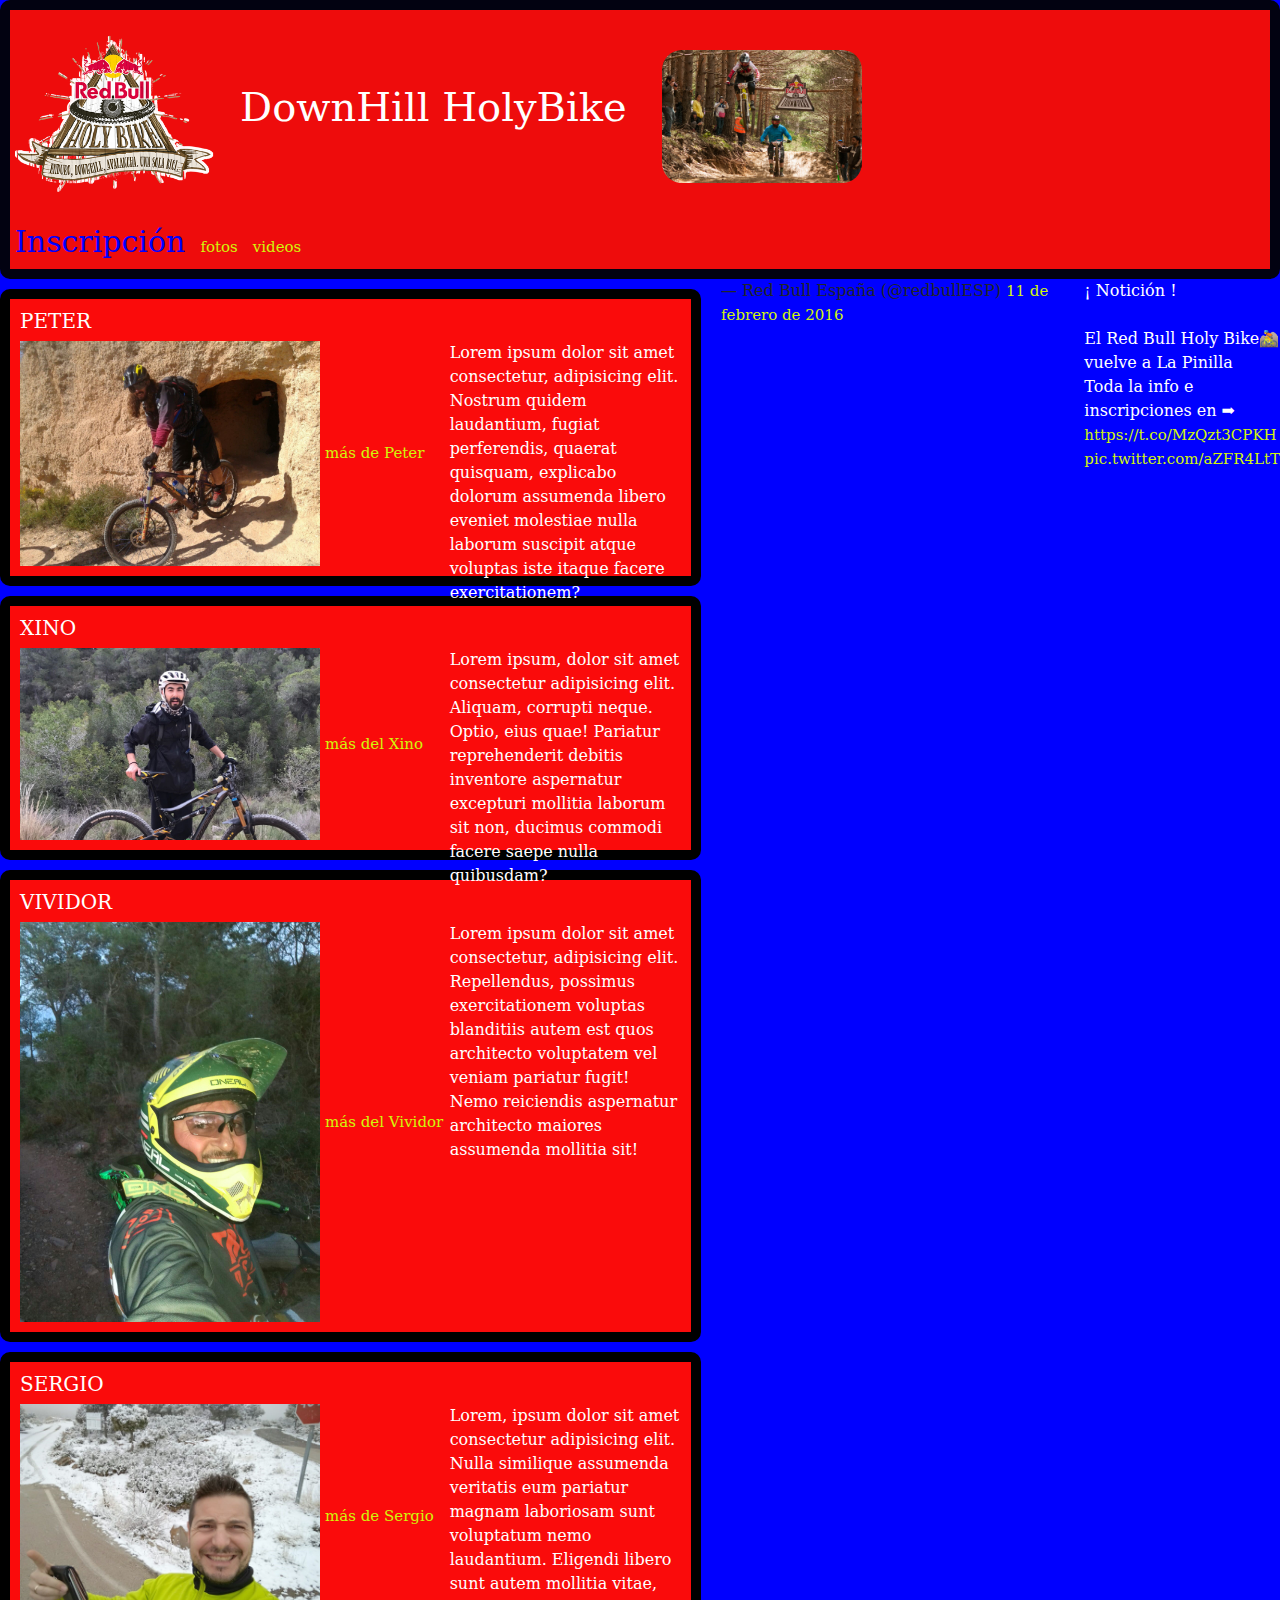
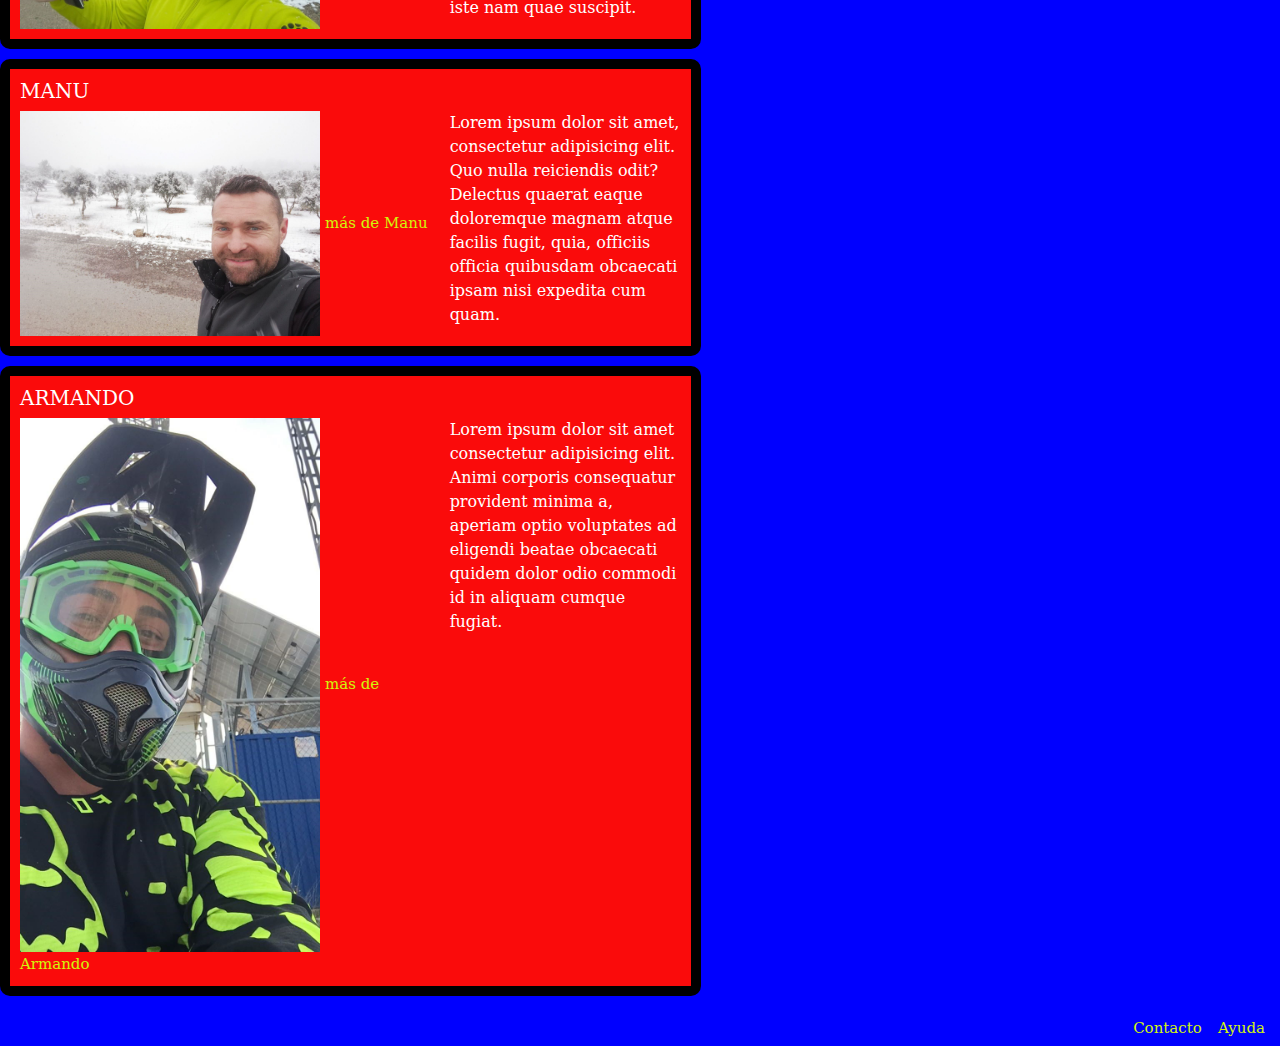
==== index.html @ 87e7e842 "Primera versión" ====
<!DOCTYPE html>
<html lang="es">

<head>
    <meta charset="UTF-8">
    <meta name="viewport" content="width=device-width, initial-scale=1.0">
    <meta http-equiv="X-UA-Compatible" content="ie=edge">
    <title>HolyBike</title>
    <link rel="stylesheet" href="https://maxcdn.bootstrapcdn.com/bootstrap/4.0.0/css/bootstrap.min.css" integrity="sha384-Gn5384xqQ1aoWXA+058RXPxPg6fy4IWvTNh0E263XmFcJlSAwiGgFAW/dAiS6JXm" crossorigin="anonymous">
    <link rel="stylesheet" href="css/style.css">
</head>

<body>
    <div id="content">
        <header>
            <img src="images/holybike.png" alt="holybike">
            <h1>DownHill HolyBike</h1>
            <img src="images/holybikesalto.jpg" alt="holybikesalto">
            <nav>
                <ul>
                    <li>
                        <a href="formulario.html" id="inscripcion">Inscripción</a>
                    </li>
                    <li>
                        <a href="fotos.html">fotos</a>
                    </li>
                    <li>
                        <a href="#">videos</a>
                    </li>
                </ul>
            </nav>
        </header>
        <div id="maincontent">
            <main>
                <article>
                    <h2>PETER</h2>
                    <img src="images/peter2.jpg" alt="peter2">
                    <p>Lorem ipsum dolor sit amet consectetur, adipisicing elit. Nostrum quidem laudantium, fugiat perferendis,
                        quaerat quisquam, explicabo dolorum assumenda libero eveniet molestiae nulla laborum suscipit atque
                        voluptas iste itaque facere exercitationem?</p>
                    <a href="#">más de Peter</a>
                </article>
                <article>
                    <h2>XINO</h2>
                    <img src="images/xino.jpg" alt="xino">
                    <p>Lorem ipsum, dolor sit amet consectetur adipisicing elit. Aliquam, corrupti neque. Optio, eius quae!
                        Pariatur reprehenderit debitis inventore aspernatur excepturi mollitia laborum sit non, ducimus commodi
                        facere saepe nulla quibusdam?</p>
                    <a href="#">más del Xino</a>
                </article>
                <article>
                    <h2>VIVIDOR</h2>
                    <img src="images/vividor.jpg" alt="vividor">
                    <p>Lorem ipsum dolor sit amet consectetur, adipisicing elit. Repellendus, possimus exercitationem voluptas
                        blanditiis autem est quos architecto voluptatem vel veniam pariatur fugit! Nemo reiciendis aspernatur
                        architecto maiores assumenda mollitia sit!</p>
                    <a href="#">más del Vividor</a>
                </article>
                <article>
                    <h2>SERGIO</h2>
                    <img src="images/sergio2.jpg" alt="sergio2">
                    <p>Lorem, ipsum dolor sit amet consectetur adipisicing elit. Nulla similique assumenda veritatis eum pariatur
                        magnam laboriosam sunt voluptatum nemo laudantium. Eligendi libero sunt autem mollitia vitae, iste
                        nam quae suscipit.</p>
                    <a href="#">más de Sergio</a>
                </article>
                <article>
                    <h2>MANU</h2>
                    <img src="images/manu.jpg" alt="manu">
                    <p>Lorem ipsum dolor sit amet, consectetur adipisicing elit. Quo nulla reiciendis odit? Delectus quaerat
                        eaque doloremque magnam atque facilis fugit, quia, officiis officia quibusdam obcaecati ipsam nisi
                        expedita cum quam.</p>
                    <a href="#">más de Manu</a>
                </article>
                <article>
                    <h2>ARMANDO</h2>
                    <img src="images/yoCasco.jpg" alt="yoCasco">
                    <p>Lorem ipsum dolor sit amet consectetur adipisicing elit. Animi corporis consequatur provident minima
                        a, aperiam optio voluptates ad eligendi beatae obcaecati quidem dolor odio commodi id in aliquam
                        cumque fugiat.</p>
                    <a href="#">más de Armando</a>
                </article>
            </main>
            <aside>
                <blockquote class="twitter-tweet" data-lang="es">
                    <p lang="es" dir="ltr">¡ Notición !
                        <br>
                        <br>El Red Bull Holy Bike🚵 vuelve a La Pinilla
                        <br>Toda la info e inscripciones en ➡
                        <a href="https://t.co/MzQzt3CPKH">https://t.co/MzQzt3CPKH</a>
                        <a href="https://t.co/aZFR4LtTCI">pic.twitter.com/aZFR4LtTCI</a>
                    </p>&mdash; Red Bull España (@redbullESP)
                    <a href="https://twitter.com/redbullESP/status/697751802364694530?ref_src=twsrc%5Etfw">11 de febrero de 2016</a>
                </blockquote>
                <script async src="https://platform.twitter.com/widgets.js" charset="utf-8"></script>
            </aside>
        </div>
        <footer>
            <nav>
                <ul>
                    <li>
                        <a href="#" id="contacto">Contacto</a>
                    </li>
                    <li>
                        <a href="#" id="ayuda">Ayuda</a>
                    </li>
                </ul>
            </nav>
        </footer>
    </div>
    <script src="js/jquery-3.3.1.min.js"></script>
    <script src="js/jquery.scrollUp.js"></script>
    <script src="js/funciones.js"></script>
</body>
</html>
---- css/style.css ----
body{
    background-color:#0000ff;
    font-family: 'serif';
}
header{
    background-color: rgb(238, 12, 12);
    padding: 5px;
    border: 10px solid rgb(2, 2, 17);
    border-radius: 10px;
}
header img{
    max-width: 200px;
    vertical-align: middle;
    border-radius: 20px;
}
#inscripcion{
    color: blue;
    font-size: 30px;
}
h1{
    color: #fff;
    font-size: 40px;
    display: inline;
    padding-right: 30px;
    margin-left: 20px;
}
ul{
    padding: 0px;
    margin: 0px;
}
li{
    padding-right: 10px;
    list-style-type: none;
    display: inline;
}
article{
    background-color: rgb(250, 11, 11);
    padding: 10px;
    margin: 10px 0px;
    border: 10px solid #000;
    border-radius: 10px;
}
h2{
    color: #fff;
    font-size: 20px;
}
p{
    color: #fff;
}
article img{
    width: 50%;
    max-width: 300px;
}
footer{
    text-align: right;
    font-size: 20px;
    padding: 5px;
    background-color: #0000FF
}
a {
    font-size: 15px;
    color: rgb(210, 245, 11);
}
@media(min-width: 800px){
    #maincontent{
        display: flex;
    }
    main{
        margin-right: 20px;
    }
}
@media(min-width: 1098px){
            p{
                float: right;
                width: 35%;
            max-width: 950px;
            }
}

#scrollUp{
    bottom: 30px;
    right: 20px;
    background-image: url('../images/chevron2.png');
    background-repeat: no-repeat;
    background-size: 80%;
    background-position: center;
    width: 48px;
    height: 48px;
    background-color: #f5f5f5;
    box-shadow: 2px 2px 10px #666;
    border-radius: 24px;
}
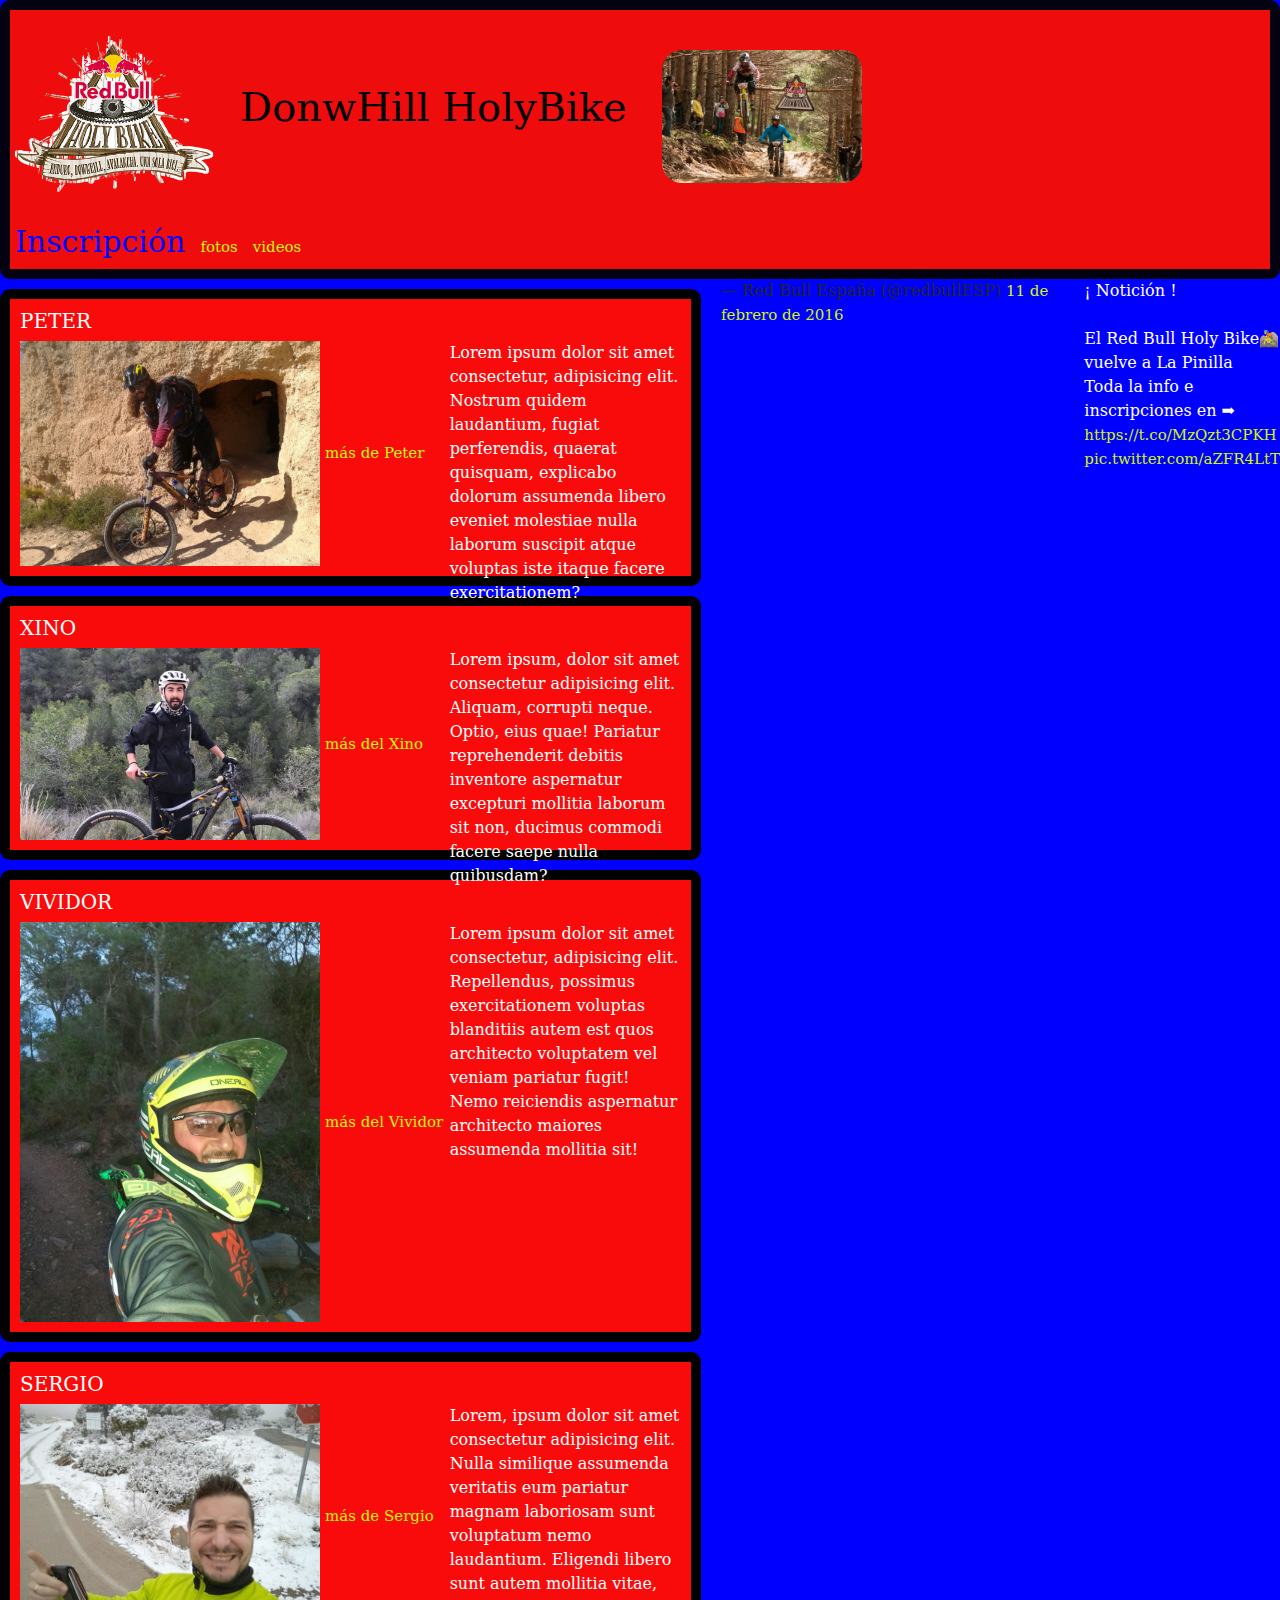
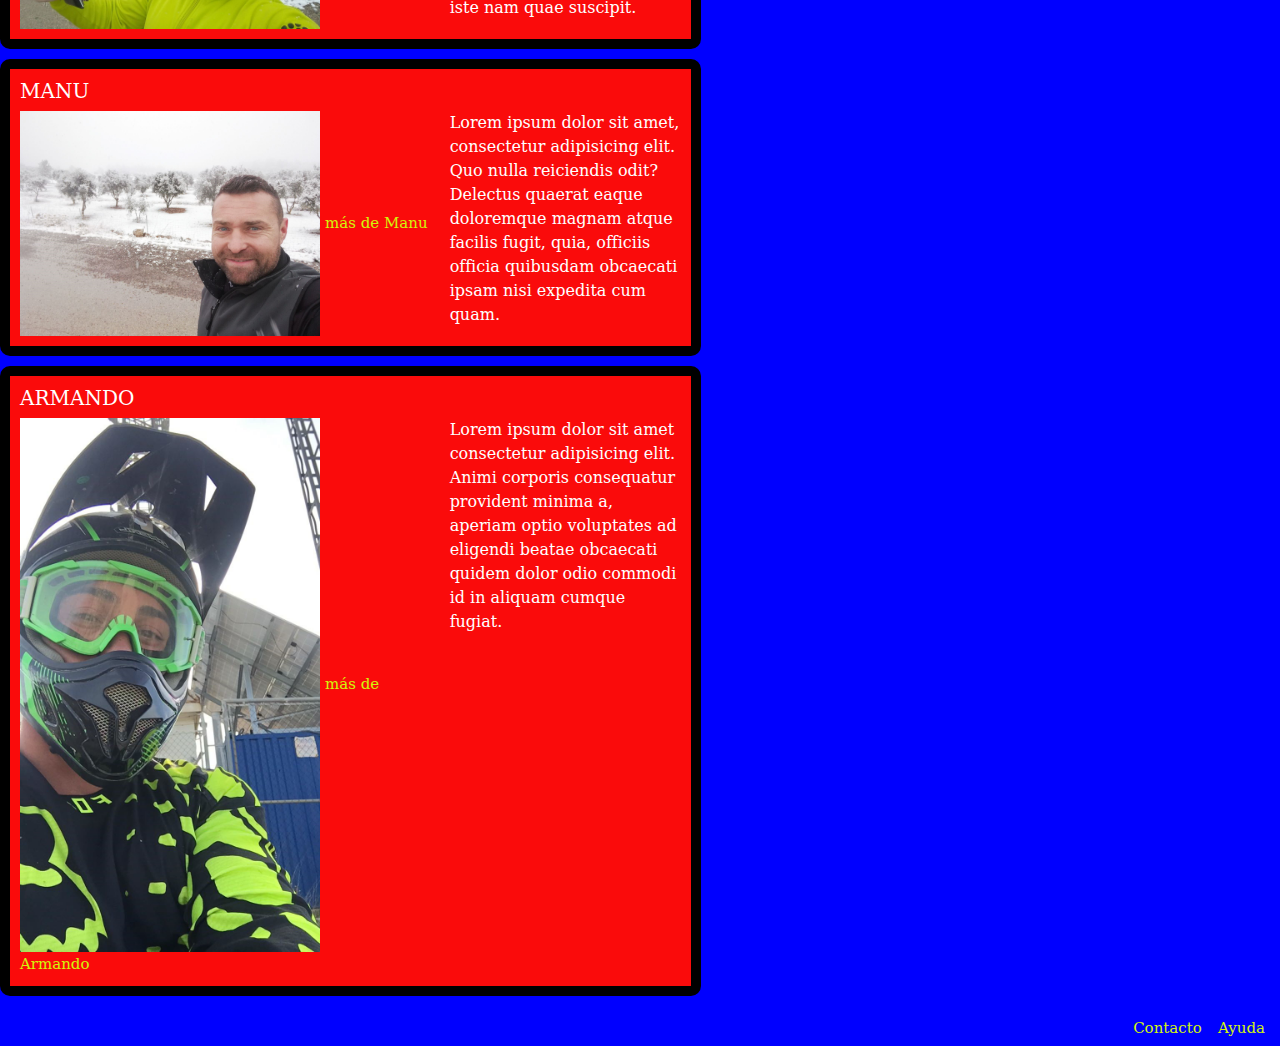
==== commit 8b8adfa8: "Segunda revisión" ====
--- a/index.html
+++ b/index.html
@@ -5,7 +5,7 @@
     <meta charset="UTF-8">
     <meta name="viewport" content="width=device-width, initial-scale=1.0">
     <meta http-equiv="X-UA-Compatible" content="ie=edge">
-    <title>HolyBike</title>
+    <title>Holy Bike</title>
     <link rel="stylesheet" href="https://maxcdn.bootstrapcdn.com/bootstrap/4.0.0/css/bootstrap.min.css" integrity="sha384-Gn5384xqQ1aoWXA+058RXPxPg6fy4IWvTNh0E263XmFcJlSAwiGgFAW/dAiS6JXm" crossorigin="anonymous">
     <link rel="stylesheet" href="css/style.css">
 </head>
@@ -14,7 +14,7 @@
     <div id="content">
         <header>
             <img src="images/holybike.png" alt="holybike">
-            <h1>DownHill HolyBike</h1>
+            <h1><span>DonwHill HolyBike</span></h1>
             <img src="images/holybikesalto.jpg" alt="holybikesalto">
             <nav>
                 <ul>
--- a/css/style.css
+++ b/css/style.css
@@ -90,3 +90,6 @@
     box-shadow: 2px 2px 10px #666;
     border-radius: 24px;
 }
+span{
+    color: #000;
+}
